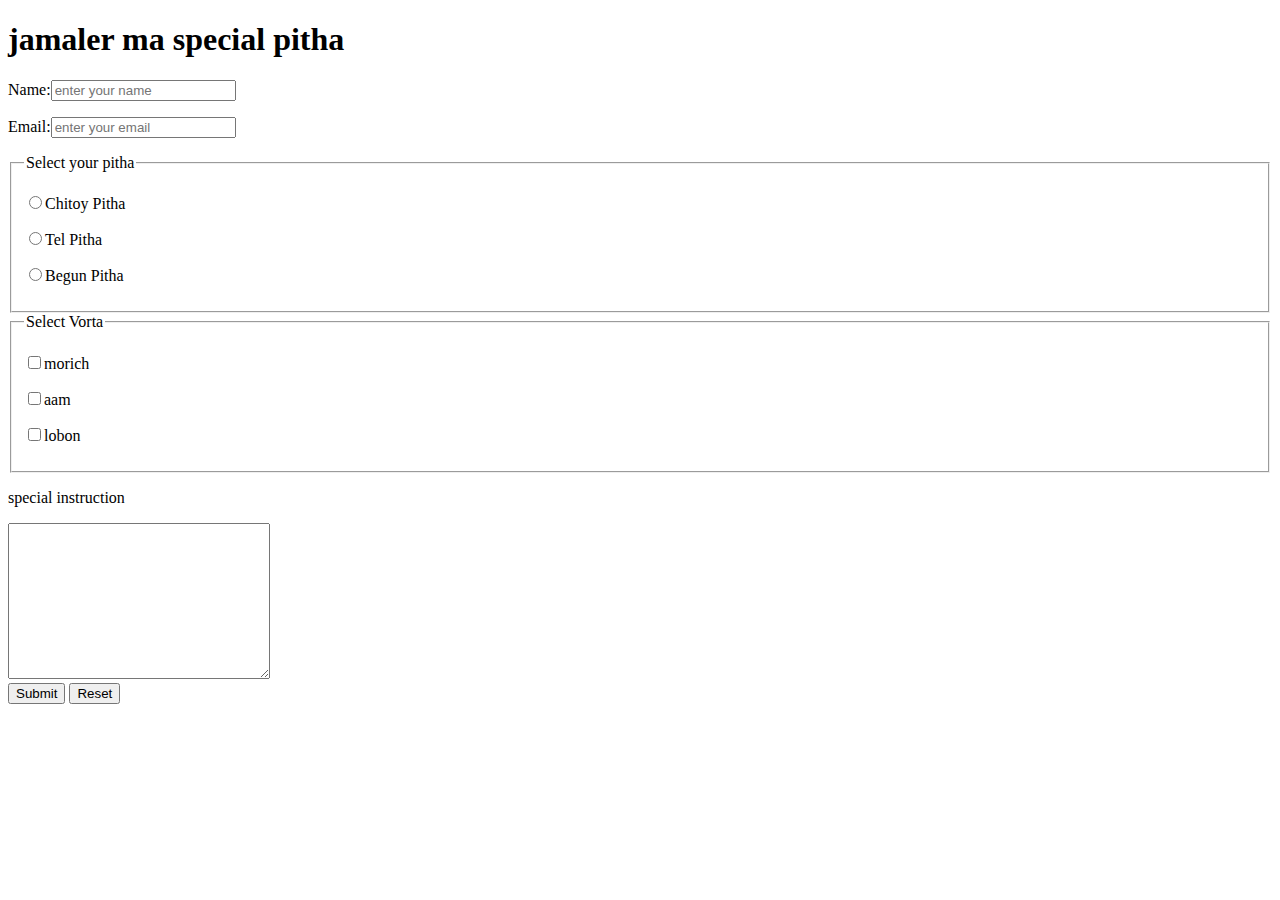
==== form.html @ d0742d99 "first" ====
<!DOCTYPE html>
<html lang="en">
<head>
    <meta charset="UTF-8">
    <meta http-equiv="X-UA-Compatible" content="IE=edge">
    <meta name="viewport" content="width=device-width, initial-scale=1.0">
    <title>Document</title>
</head>
<body>
    <h1>jamaler ma special pitha</h1>
    <form action="">
        <p>Name:<input placeholder="enter your name" type="text" name="" id=""></p>
        <p>Email:<input placeholder="enter your email" type="email" name="" id=""></p>
        <fieldset>
            <legend>Select your pitha</legend>
                <p>
                    <label for="chitoy">
                        <input type="radio" name="pitha" id="chitoy">Chitoy Pitha
                    </label>
                </p>
                <p>
                    <label for="tel">
                        <input type="radio" name="pitha" id="tel">Tel Pitha
                    </label>
                </p>
                <p>
                    <label for="vapa">
                        <input type="radio" name="pitha" id="vapa">Begun Pitha
                    </label>
                </p>
        </fieldset>
        <fieldset>
            <legend>Select Vorta</legend>
            <p>
                <label for="morich">
                    <input type="checkbox" name="vorta" id="morich">morich
                </label>
            </p>
            <p>
                <label for="aam">
                    <input type="checkbox" name="vorta" id="aam">aam
                </label>
            </p>
            <p>
                <label for="lobon">
                    <input type="checkbox" name="vorta" id="lobon">lobon
                </label>
            </p>
        </fieldset>
        <p>special instruction</p>
        <textarea name="instruction" id="" cols="30" rows="10"></textarea>
        <br>
        <button type="submit">Submit</button>
        <button type="reset">Reset</button>
    </form>
</body>
</html>
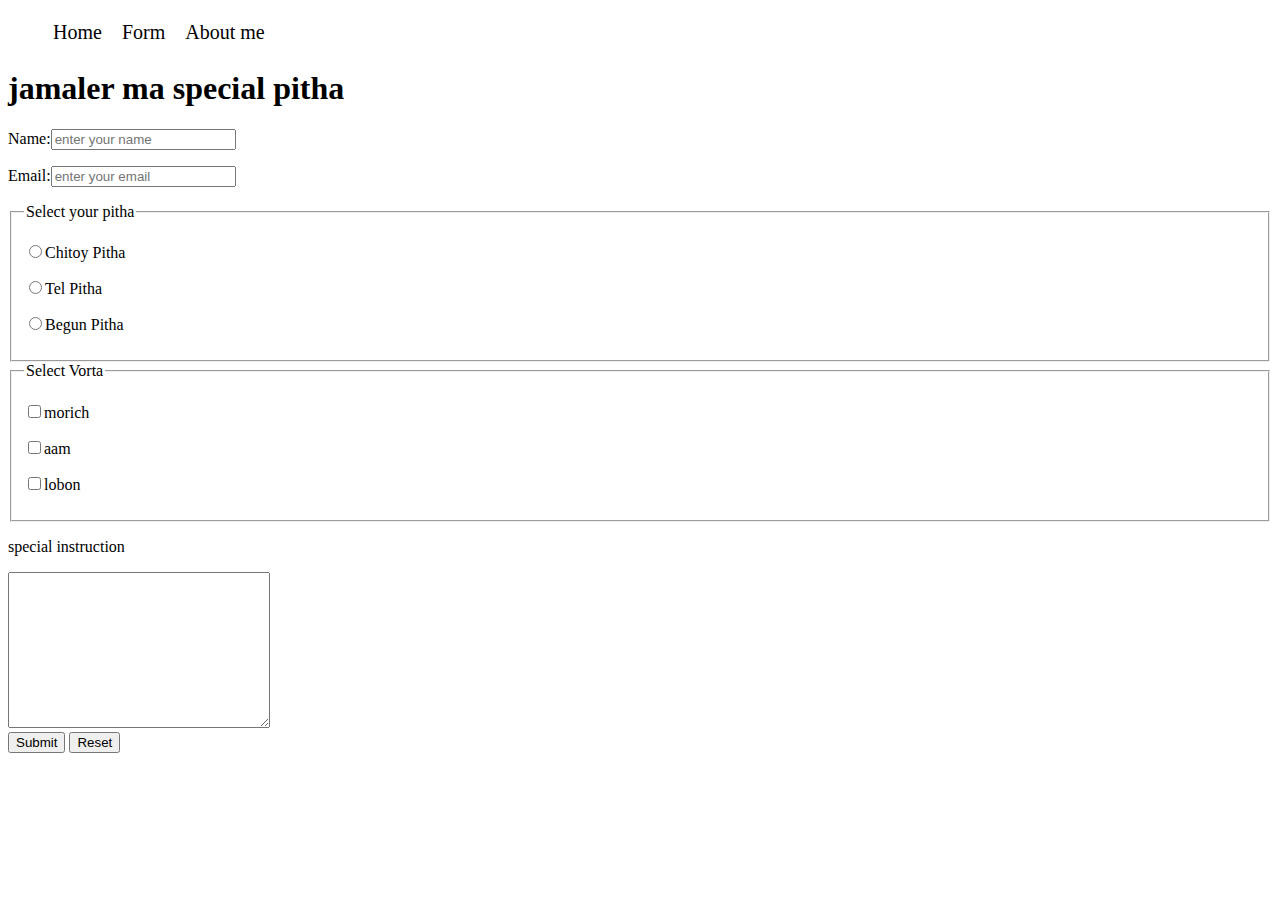
==== commit e419fae0: "ok" ====
--- a/form.html
+++ b/form.html
@@ -5,8 +5,25 @@
     <meta http-equiv="X-UA-Compatible" content="IE=edge">
     <meta name="viewport" content="width=device-width, initial-scale=1.0">
     <title>Document</title>
+    <link rel="stylesheet" href="style.css">
 </head>
 <body>
+    <header>
+        <nav>
+            <ul>
+                <li><a href="home.html">Home</a></li>
+                <li><a href="form.html">Form</a></li>
+                <li class="hov"><a href="about-me.html">About me
+                    <ul class="dropdown">
+                        <li>list-1</li>
+                        <li>list-2</li>
+                        <li>list-3</li>
+                    </ul>
+                </a></li>
+            </ul>
+        </nav>
+    </header>
+
     <h1>jamaler ma special pitha</h1>
     <form action="">
         <p>Name:<input placeholder="enter your name" type="text" name="" id=""></p>
--- a/style.css
+++ b/style.css
@@ -0,0 +1,41 @@
+nav li{
+    list-style: none;
+    padding: 5px;
+    border-radius: 5px;
+    transition-duration: 0.5s;
+   ? background-color: rgb(255, 0, 0);
+
+}
+nav li:hover{
+    background-color: rgb(163, 154, 154);
+    transition-duration: 0.5s;
+}
+
+nav li a{
+    text-decoration: none;
+    font-size: 20px;
+    color: black;
+
+}
+nav>ul{
+    display: flex; 
+    gap: 10px;
+   
+}
+
+
+.dropdown{
+    display:none;
+    background-color: blueviolet;
+    border-radius: 5px;
+    margin-top: 5px;
+}
+.hov:hover ul{
+    display:block;
+    color: aqua;
+    position: absolute;
+
+
+}
+
+
